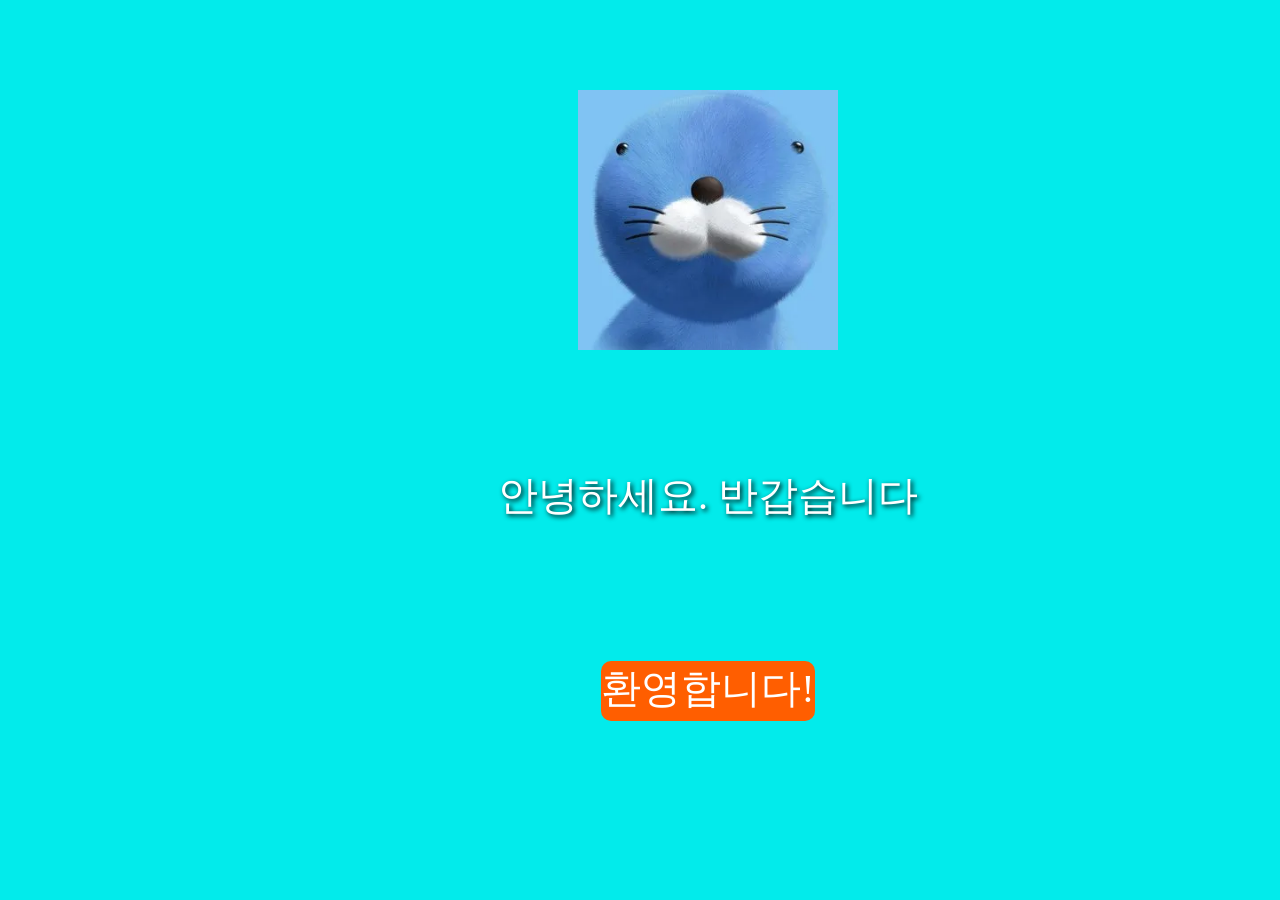
==== index.html @ 9a6efdf6 "Add files via upload 2026.03.22 final" ====
<!DOCTYPE html>
<html lang="en">
<head>
    <meta charset="UTF-8">
    <meta name="viewport" content="width=device-width, initial-scale=1.0">
    <link rel="stylesheet" href="index-style.css">
    <title>Document</title>
</head>
<body>
    <div id="container">
        <div id="Lbar"></div>
        <div id="main">
            <div id="bonoBox">
                <img src="media/보노보노.png" alt="">
            </div>
            <div id="txtBox">   
                <div id="txt"></div>
            </div> 
            <div id="eBox">
                <a id="enter" href="online-profile.html">환영합니다!</a>
            </div>
        </div>
        <div id="Rbar"></div>
    </div>
</body>
</html>
<script>
let text = "안녕하세요. 반갑습니다!\n 개발자 최제현의 포트폴리오 입니다.                      "
    let currentText = "";
    let i = 0;
    let obj = document.querySelector("#txt");
    let id = setInterval(()=>{
        currentText = currentText + text.charAt(i);   //기존의 텍스트에 새로운 텍스트 추가. 
        obj.innerHTML = currentText;                //추가되는것처럼 보이지만 처음부터 다시 찍는거
        i++;
        if(i >= text.length){
            currentText = "";          //  초기화하면 0.3초뒤 다시 실행되면 처음부터 다시
            i=0;
        }
    },100);
</script>
---- index-style.css ----
body{
            background-color: rgb(2, 235, 235);
        }
        #container{
            width: 1300px;
            height: 750px;
            margin: 0% auto;
            box-sizing: border-box;
            display: grid;
            grid-template-areas: 
            "Lbar main Rbar"
            ;
            grid-template-columns: 300px 1fr 300px;
        }
        #Lbar{
            grid-area: Lbar;
        }
        #main{
            grid-area: main;
            display: flex;
            flex-direction: column; /* 세로로 쌓기 */
            align-items: center;    /* 가로 중앙 */
            justify-content: space-around; /* 세로 중앙 */
        }
        #bonoBox{
            width: 350px;
            height: 350px;
            z-index: 1;
            display: flex;
            flex-direction: column; /* 세로로 쌓기 */
            align-items: center;    /* 가로 중앙 */
            justify-content:center;
        }
        #bonoBox img{
            width: 260px;
            height: 260px;
            z-index: 2;
        }
        #txt{
            font-size: 40px;
            color: white;
            text-shadow: 2px 2px 5px rgb(0, 0, 0);
            width: 800px;
            height: 120px;
            white-space: pre-line;
            text-align: center;
        }
        #enter{
            font-size: 40px;
            text-decoration: none;
            color: white;
        }
        #eBox{
            height: 50px;
            background-color: rgb(255, 94, 0);
            border-radius: 10px;
            text-align: center;
            padding-bottom: 10px;
        }
        #eBox:hover{
            background-color: blueviolet;
        }
        #Rbar{
            grid-area: Rbar;

        }
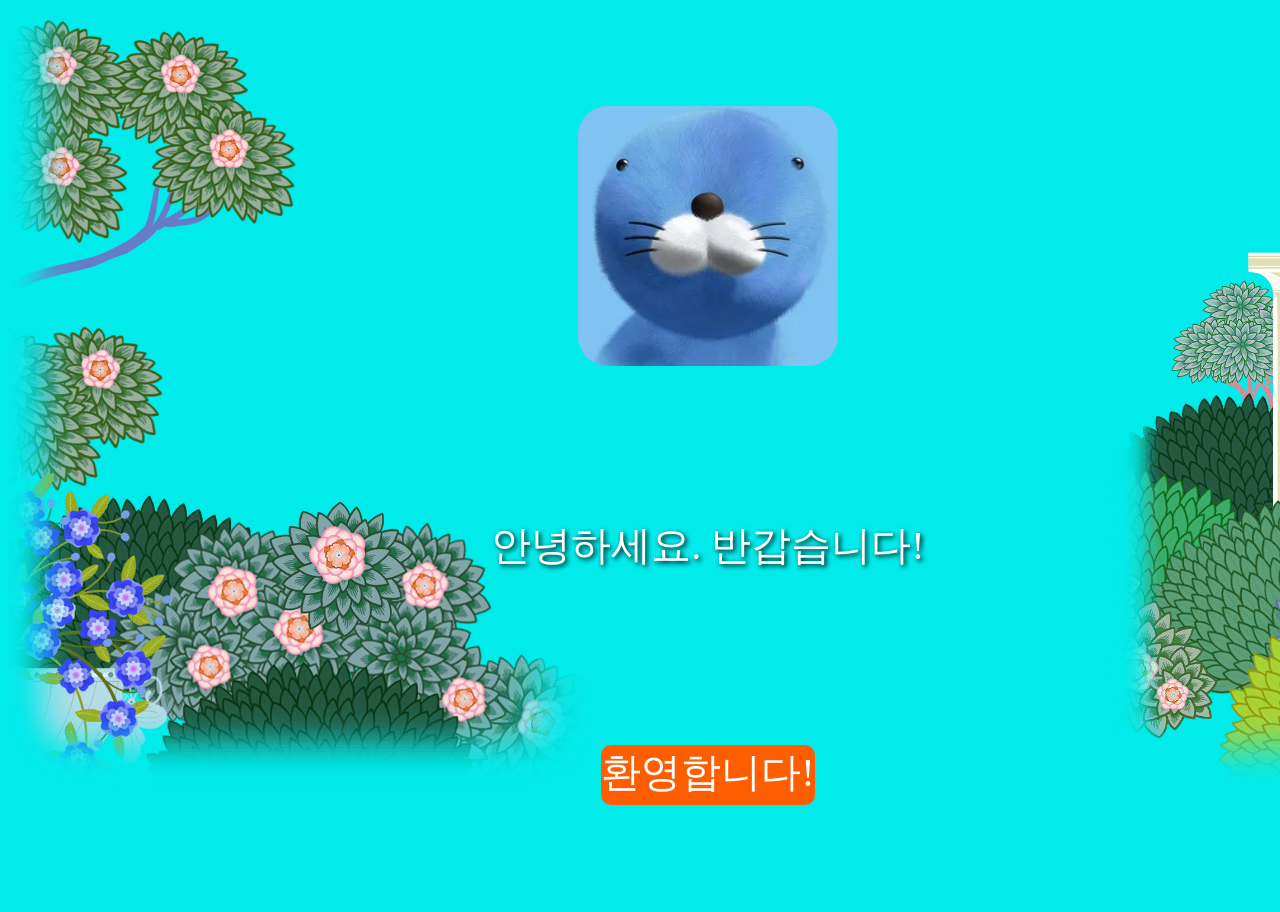
==== commit c2c37a84: "Add files via upload 20260323 fin" ====
--- a/index.html
+++ b/index.html
@@ -8,7 +8,9 @@
 </head>
 <body>
     <div id="container">
-        <div id="Lbar"></div>
+        <div id="Lbar">
+            <img src="media/spring1.png" alt="">
+        </div>
         <div id="main">
             <div id="bonoBox">
                 <img src="media/보노보노.png" alt="">
@@ -20,7 +22,9 @@
                 <a id="enter" href="online-profile.html">환영합니다!</a>
             </div>
         </div>
-        <div id="Rbar"></div>
+        <div id="Rbar">
+            <img src="media/spring2.png" alt="">
+        </div>
     </div>
 </body>
 </html>
--- a/index-style.css
+++ b/index-style.css
@@ -2,19 +2,24 @@
             background-color: rgb(2, 235, 235);
         }
         #container{
-            width: 1300px;
-            height: 750px;
+            width: 100%;
+            height: 850px;
             margin: 0% auto;
             box-sizing: border-box;
             display: grid;
             grid-template-areas: 
             "Lbar main Rbar"
             ;
-            grid-template-columns: 300px 1fr 300px;
+            grid-template-columns: 300px 1fr 470px;
         }
         #Lbar{
             grid-area: Lbar;
+            height: 850px;
         }
+        #Lbar img{
+            height: 850px;
+        }
+
         #main{
             grid-area: main;
             display: flex;
@@ -25,16 +30,19 @@
         #bonoBox{
             width: 350px;
             height: 350px;
-            z-index: 1;
             display: flex;
             flex-direction: column; /* 세로로 쌓기 */
             align-items: center;    /* 가로 중앙 */
             justify-content:center;
+            
+        }
+        #bonoBox:hover{
+            animation: rotate 1s ease-in-out infinite;
         }
         #bonoBox img{
             width: 260px;
             height: 260px;
-            z-index: 2;
+            border-radius: 30px;
         }
         #txt{
             font-size: 40px;
@@ -62,5 +70,12 @@
         }
         #Rbar{
             grid-area: Rbar;
-
+            height: 850px;
+        }
+        #Rbar img{
+            height: 900px;
+        }
+        @keyframes rotate{
+            0%{transform: rotateY(0deg);}
+            100%{transform: rotateY(360deg);}
         }
